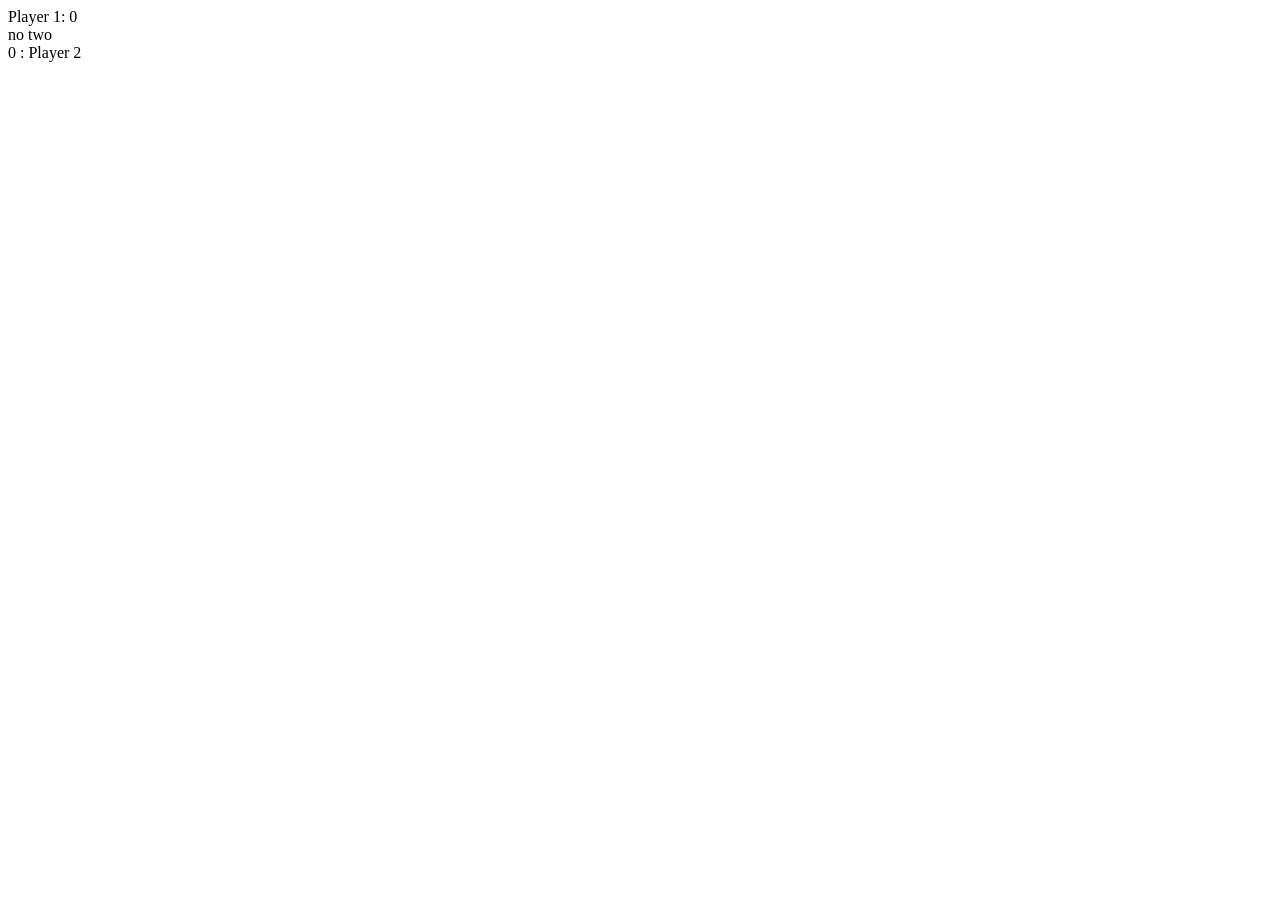
==== ppml.html @ a98b1783 "return to start" ====
<!doctype html>
<html>
<head>
  <title>this is just the beginning</title>
  <script src="http://ajax.googleapis.com/ajax/libs/jquery/2.0.2/jquery.min.js"></script>
  <link rel="stylesheet" href="css/ppml.css" />
  <script src="js/hack.js"></script>
  <script src="js/ppml.js"></script>
  <script type="text/javascript">
	$(document).ready(function() {
		init();
		});
  </script>
</head>
<body>
  <div class="main">
	<div id="header">
  		<div class="bbox" id="left">	Player 1: <span id="punkte1">0</span>		</div>
  		<div class="bbox" id="middle">	no two		</div>
  		<div class="bbox" id="right">	<span id="punkte2">0</span> : Player 2	</div>
  	</div>
  	<div id="canvasDiv">
  		<canvas id="canvas" width="100%" height="100%"></canvas>
  	</div>
  </div>
</body>
</html>
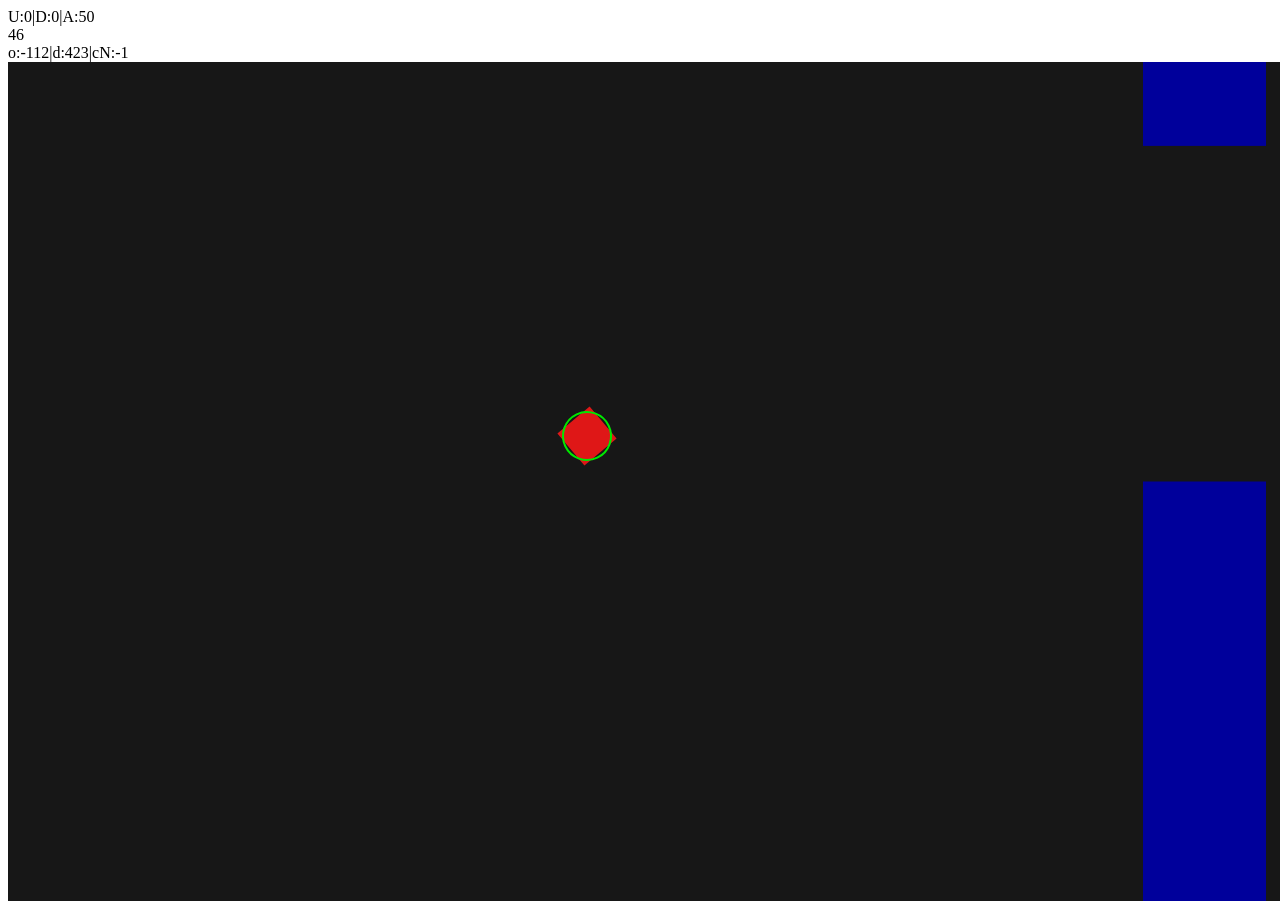
==== commit e5d5d88c: "Floppy day, one step to collision detected" ====
--- a/ppml.html
+++ b/ppml.html
@@ -6,6 +6,7 @@
   <link rel="stylesheet" href="css/ppml.css" />
   <script src="js/hack.js"></script>
   <script src="js/ppml.js"></script>
+  <script src="js/floppy.js"></script>
   <script type="text/javascript">
 	$(document).ready(function() {
 		init();
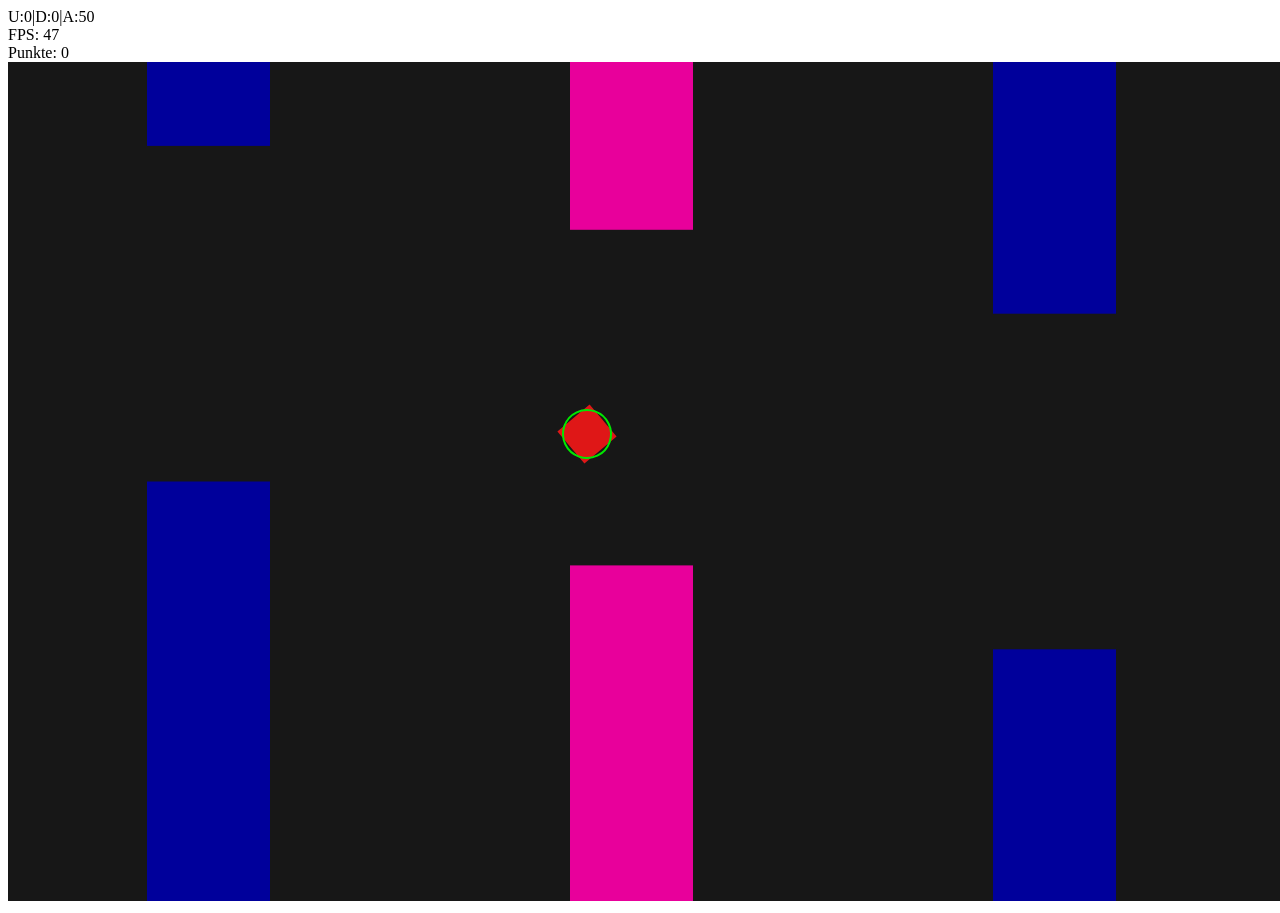
==== commit 5b1894c1: "make a little game in 2 days [Collision,Score,EndGame]" ====
--- a/ppml.html
+++ b/ppml.html
@@ -16,9 +16,9 @@
 <body>
   <div class="main">
 	<div id="header">
-  		<div class="bbox" id="left">	Player 1: <span id="punkte1">0</span>		</div>
-  		<div class="bbox" id="middle">	no two		</div>
-  		<div class="bbox" id="right">	<span id="punkte2">0</span> : Player 2	</div>
+  		<div class="bbox" id="left"><span id="debug">0</span>		</div>
+  		<div class="bbox" id="middle">FPS: <span id="fps">0</span>		</div>
+  		<div class="bbox" id="right">Punkte: <span id="punkte">0</span></div>
   	</div>
   	<div id="canvasDiv">
   		<canvas id="canvas" width="100%" height="100%"></canvas>
